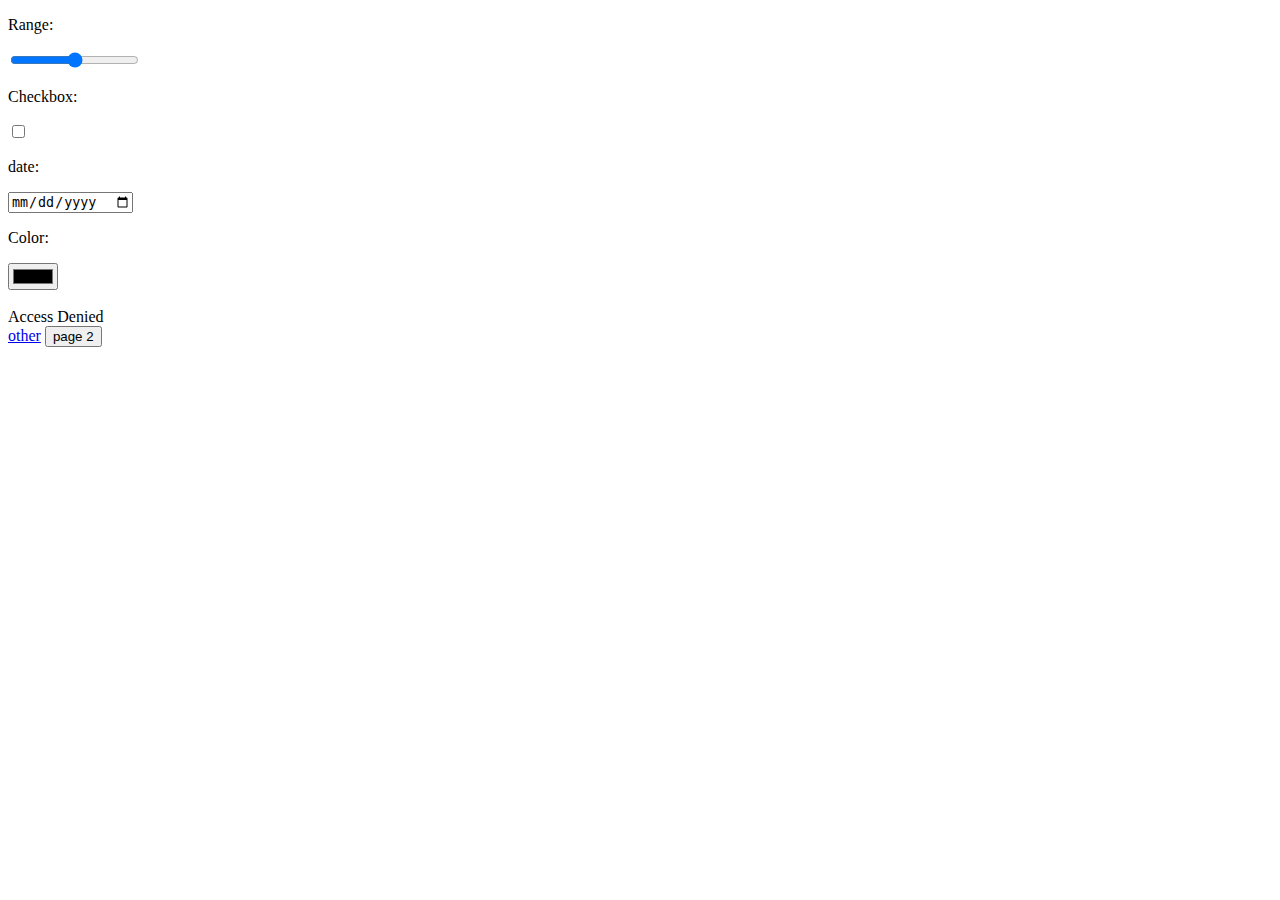
==== index.html @ 4a90cf1b "Initial commit" ====
<!DOCTYPE html>
  <body> 
    <p>Range:</p>
    <input min="0" max="10" id="rangeInput" type="range">
    <p>Checkbox:</p>
    <input type="checkbox">
    <p>date:</p>
    <input type="date">
    <p>Color:</p>
    <input type="color">
	<br>
<br> 

    <!-- html goes below here -->
    <div>	Access Denied </div>

    <a href="/other.html">other</a>
      
    <button id="page2Button">page 2</button>
    <!-- html goes above here -->
    <script src="src/index.js"></script>
  </body>
</html>
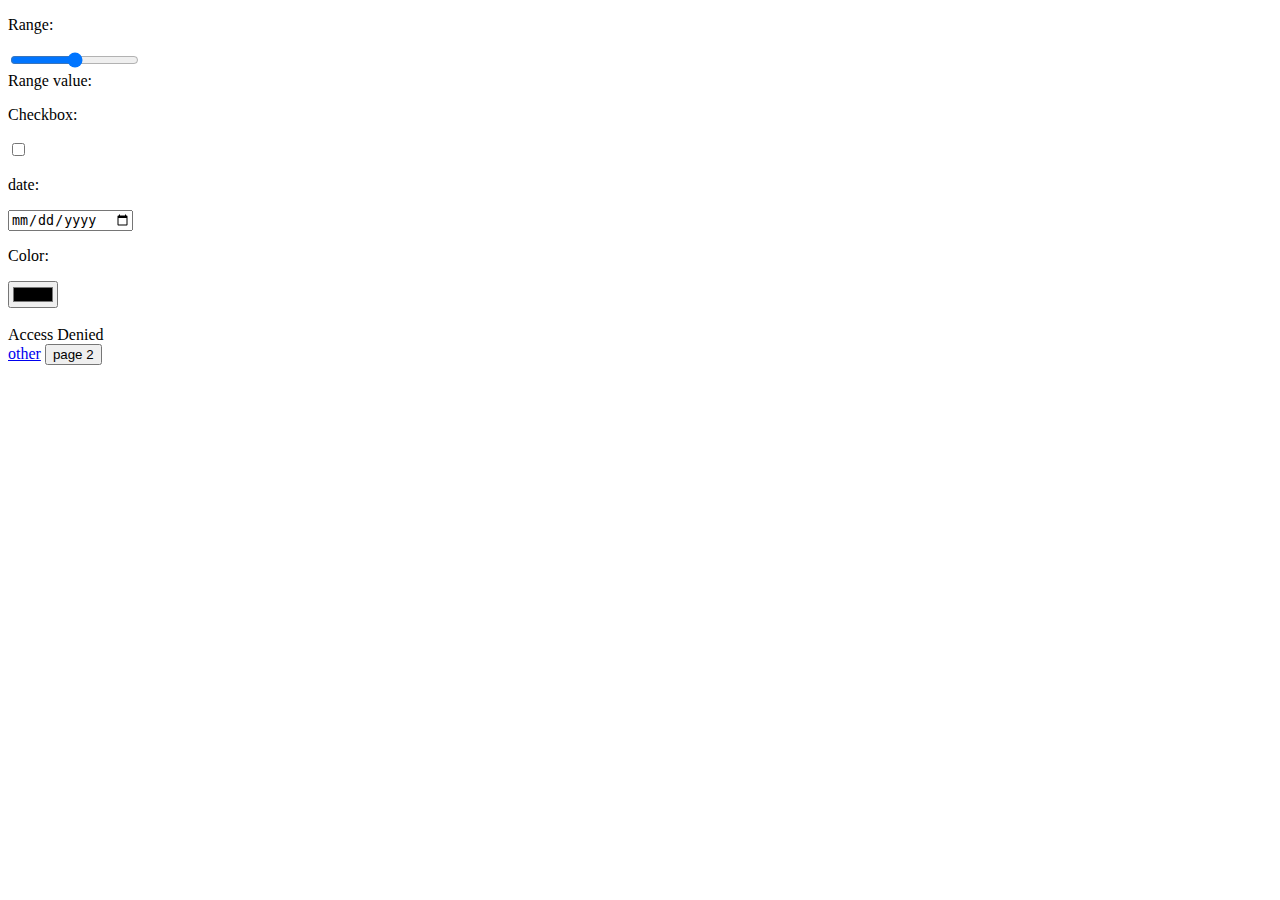
==== commit 5bcaca73: "js cool color thing" ====
--- a/index.html
+++ b/index.html
@@ -1,18 +1,24 @@
 <!DOCTYPE html>
   <body> 
-    <p>Range:</p>
+    <p class="range">Range:</p>
     <input min="0" max="10" id="rangeInput" type="range">
+    <div>
+      Range value: <span id="rangevalue"></span>
+    </div>
+
     <p>Checkbox:</p>
     <input type="checkbox">
     <p>date:</p>
     <input type="date">
     <p>Color:</p>
-    <input type="color">
-	<br>
-<br> 
+    <input type="color" id="color"> 
+    <br>
+    <br> 
+
+
 
     <!-- html goes below here -->
-    <div>	Access Denied </div>
+    <div>	Access Denied </div> 
 
     <a href="/other.html">other</a>
       
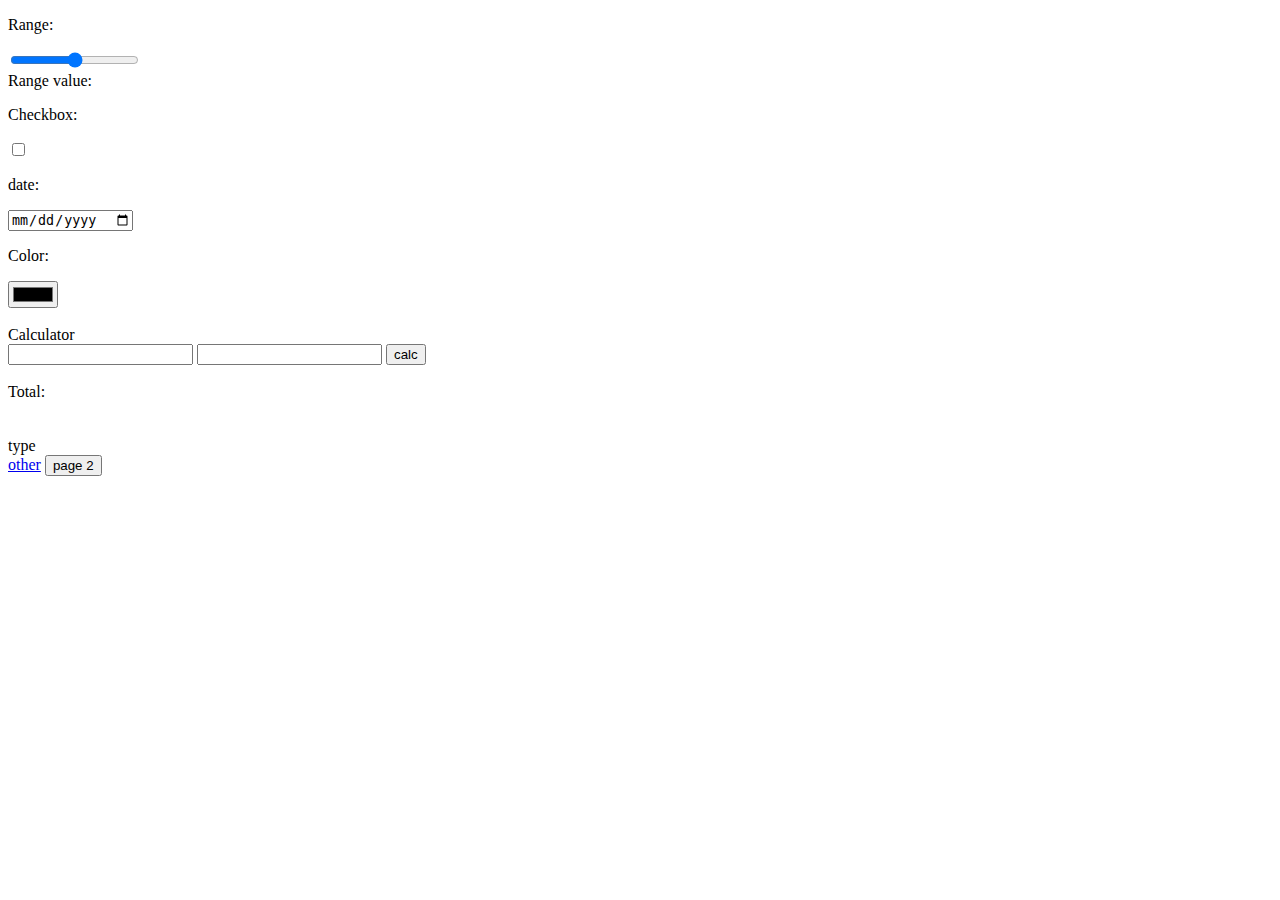
==== commit a447d8c0: "Date input" ====
--- a/index.html
+++ b/index.html
@@ -6,21 +6,31 @@
       Range value: <span id="rangevalue"></span>
     </div>
 
-    <p>Checkbox:</p>
-    <input type="checkbox">
-    <p>date:</p>
-    <input type="date">
-    <p>Color:</p>
-    <input type="color" id="color"> 
-    <br>
-    <br> 
 
 
 
+    <p>Checkbox:</p>
+    <input type="checkbox">
+    <p>date:</p> 
+    <input type="date"  id="dateinput"> <div id="date"> </div>
+    <p>Color:</p> 
+    <input type="color" id="color"> 
+    <br> <br> 
+    
+Calculator <br>
+
+    <input type="number" id="firstNumber" />
+    <input type="number" id="secondNumber" />
+    <button id="calc">calc</button>
+<br> <br>
+    Total: <span id="total"></span> 
+
+    <br> <br> <br> 
+  
     <!-- html goes below here -->
-    <div>	Access Denied </div> 
+    <div>	type </div> 
 
-    <a href="/other.html">other</a>
+    <a href="/calculator.html">other</a>
       
     <button id="page2Button">page 2</button>
     <!-- html goes above here -->
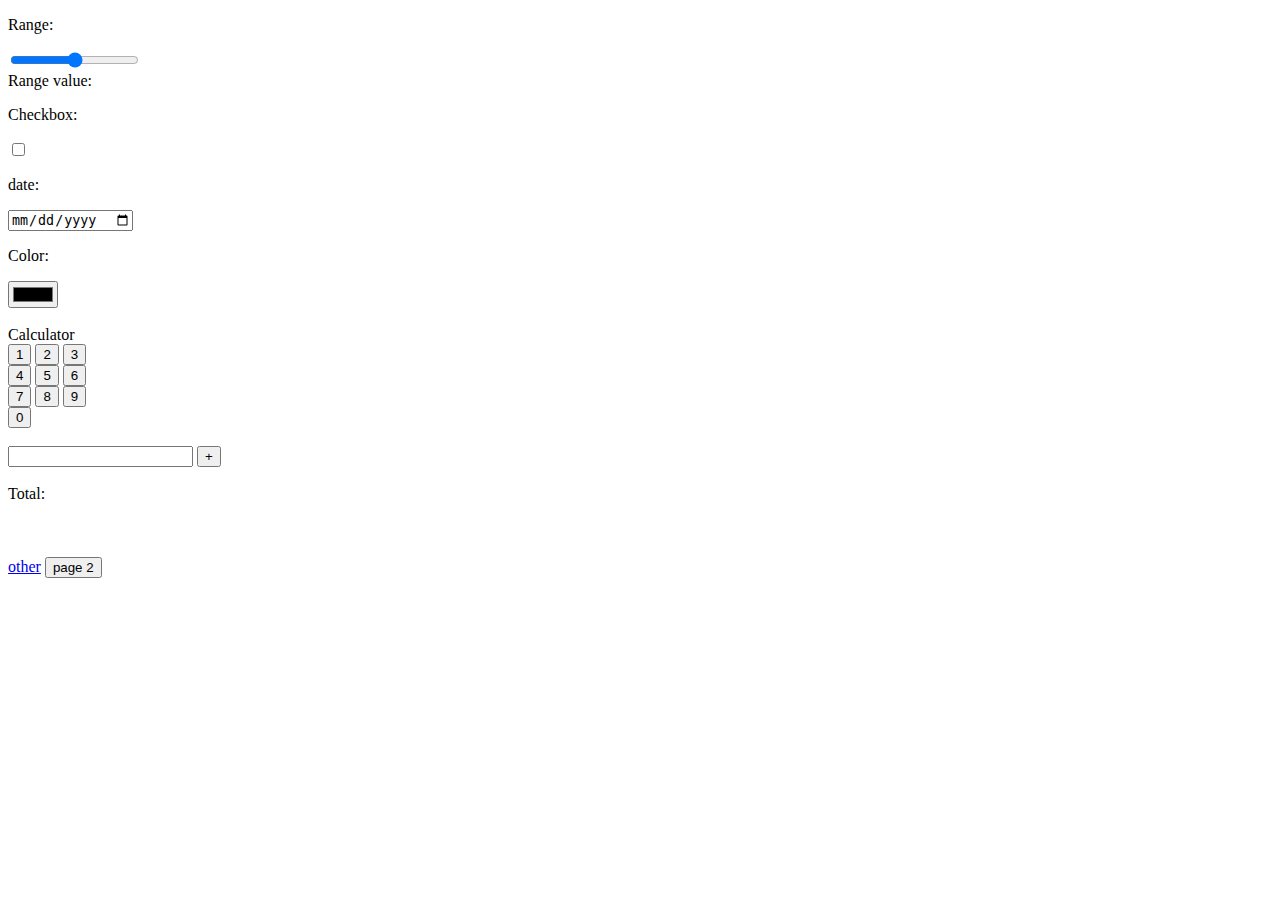
==== commit 7397412b: "all calc buttons" ====
--- a/index.html
+++ b/index.html
@@ -4,32 +4,44 @@
     <input min="0" max="10" id="rangeInput" type="range">
     <div>
       Range value: <span id="rangevalue"></span>
-    </div>
+</div>
+  
+    <p>Checkbox:</p>
+    <input type="checkbox">
+    <p>date:</p> 
+    <input type="date" id="dateinput"> <div id="date"> </div>
+    <p>Color:</p> 
+    <input type="color" id="color"> 
+ <br> <br> 
+  
+    Calculator <br>
+    <button id="button1" value="1"> 1  </button> 
+    <button id="button2" value="2"> 2  </button> 
+    <button id="button3" value="3"> 3  </button> <br>
+    <button id="button4" value="4"> 4  </button> 
+    <button id="button5" value="5"> 5  </button> 
+    <button id="button6" value="6"> 6  </button> <br>
+    <button id="button7" value="7"> 7  </button> 
+    <button id="button8" value="8"> 8  </button> 
+    <button id="button9" value="9"> 9  </button> <br>
+    <button id="button0" value="0"> 0  </button> 
+
+
+<br> <br>
+
+    <input type="number" id="firstNumber" />
+    <button id="calc">+</button>
+<br> <br>
+    Total: <span id="total"></span> 
+<br>
+
+    <br> <br> <br> 
+  
 
 
 
-
-    <p>Checkbox:</p>
-    <input type="checkbox">
-    <p>date:</p> 
-    <input type="date"  id="dateinput"> <div id="date"> </div>
-    <p>Color:</p> 
-    <input type="color" id="color"> 
-    <br> <br> 
+    <!-- html goes below here -->
     
-Calculator <br>
-
-    <input type="number" id="firstNumber" />
-    <input type="number" id="secondNumber" />
-    <button id="calc">calc</button>
-<br> <br>
-    Total: <span id="total"></span> 
-
-    <br> <br> <br> 
-  
-    <!-- html goes below here -->
-    <div>	type </div> 
-
     <a href="/calculator.html">other</a>
       
     <button id="page2Button">page 2</button>
